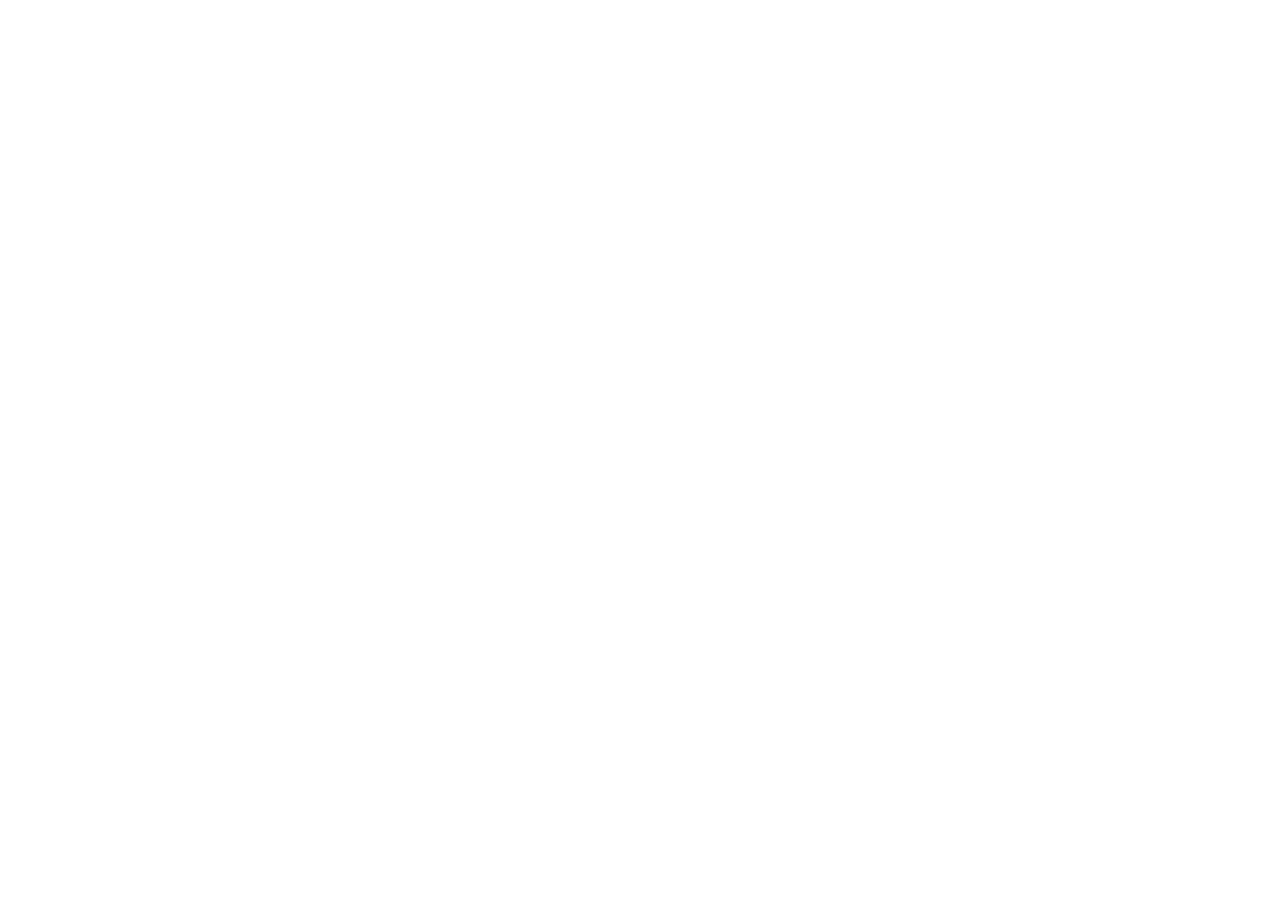
==== 4-forms/index.html @ 71d7beb8 "Forms" ====
<!DOCTYPE html>
<html lang="sv">
<head>
    <meta charset="ISO-8859-1" />
    <title>JavaScript - MemoryGame</title>
    <link rel="stylesheet" href="css/foundation.css">
    <link rel="stylesheet" href="css/normalize.css">
    <link rel="stylesheet" href="css/style.css">
</head>
<body>
<main>    
<!--    <div class="large-3 columns">
         <h3>MemoryGame <small> subtitle</small></h3>
    </div>-->
</main>
<!--<script src="Drag.js"></script>-->
<script src="script/random.js"></script>
<script src="script/MemoryBrick.js"></script>
<script src="script/MemoryGame.js"></script>

</body>
</html>
---- 4-forms/css/style.css ----
.gameContainer {
        width:250px; 
    }
		.flip-container {
			-webkit-perspective: 1000;
			-moz-perspective: 1000;
			perspective: 1000;
            float:left;
            margin:5px;
		}
/* Rotation */
        /*.flip-container:nth-child(1n) {
            -webkit-transform: rotate(-4deg);  
            -moz-transform: rotate(-4deg); 
            transform: rotate(-4deg); 
        }
        .flip-container:nth-child(2n) {
            -webkit-transform: rotate(4deg);  
            -moz-transform: rotate(4deg); 
            transform: rotate(4deg); 
        }
        .flip-container:nth-child(3n) {
            -webkit-transform: rotate(-10deg);  
            -moz-transform: rotate(-10deg); 
            transform: rotate(-10deg); 
        }*/
/* Slut rotation */
        flipper, .flip .flipper {
			-webkit-transform: rotateY(180deg);
			-moz-transform: rotateY(180deg);
			transform: rotateY(180deg);
		}

		.flip-container, .front, .back {
			width: 40px;
			height: 40px;
		}

		.flipper {
			-webkit-transition: 0.6s;
			-webkit-transform-style: preserve-3d;

			-moz-transition: 0.6s;
			-moz-transform-style: preserve-3d;

			transition: 0.6s;
			transform-style: preserve-3d;

			position: relative;
		}

		.front, .back {
			-webkit-backface-visibility: hidden;
			-moz-backface-visibility: hidden;
			backface-visibility: hidden;
            background-repeat:no-repeat;
			position: absolute;
			top: 0;
			left: 0;
		}

		.front {
			background-image: url(../pics/0.png);
			border: 1px solid #ccc;
			z-index: 2;
		}

		.back {
			-webkit-transform: rotateY(180deg);
			-moz-transform: rotateY(180deg);
			transform: rotateY(180deg);
		}
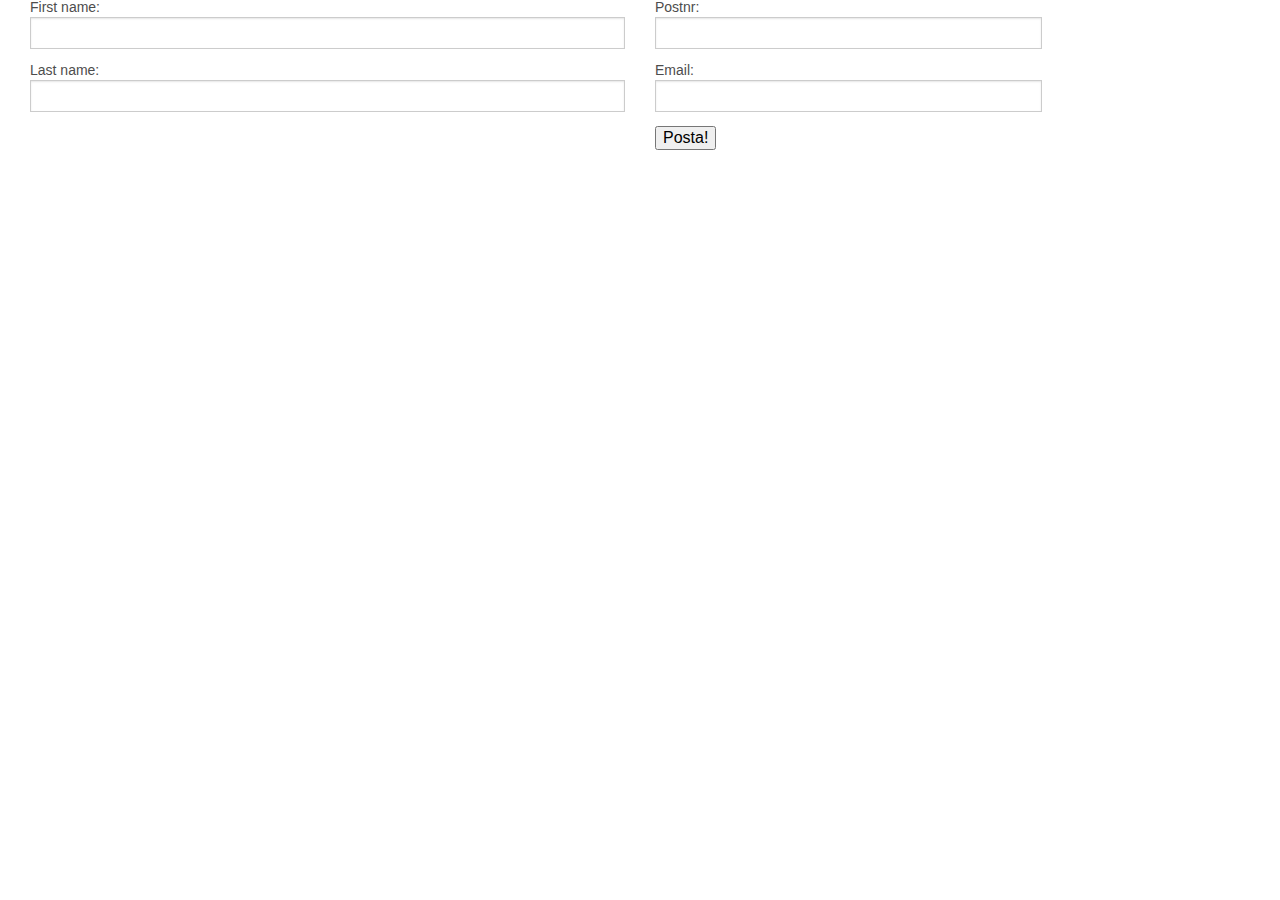
==== commit 92df6a1e: "Forms" ====
--- a/4-forms/index.html
+++ b/4-forms/index.html
@@ -2,21 +2,45 @@
 <html lang="sv">
 <head>
     <meta charset="ISO-8859-1" />
-    <title>JavaScript - MemoryGame</title>
+    <title>JavaScript - Form</title>
     <link rel="stylesheet" href="css/foundation.css">
     <link rel="stylesheet" href="css/normalize.css">
     <link rel="stylesheet" href="css/style.css">
 </head>
 <body>
-<main>    
-<!--    <div class="large-3 columns">
-         <h3>MemoryGame <small> subtitle</small></h3>
-    </div>-->
+<main>
+    <form class="columns large-12" id="myform" target="_blank" action="http://voyager.lnu.se/tekinet/kurser/dtt/wp_webbteknik/process_form.php" method="post">
+      <div class="large-6 left columns">
+      <label for="firstname">First name: </label><input type="text" id="firstname" class="notEmpty" /> <!--F�r inte vara tom-->
+      <label for="lastname">Last name: </label><input type="text" id="lastname" class="notEmpty" /><!--F�r inte vara tom-->
+      </div>
+      <div class="large-4 left columns">
+      <label for="postnr">Postnr: </label><input type="text" id ="postnr" class="onlyNumbers"/><!--Endast siffror, i formen XXXXX-->
+      <label for="mail">Email: </label><input type="email" id="mail" class="mail"/><!-- Enbart e-postadresser p� korrekt form f�r anges h�r -->
+      <input type="submit" value="Posta!"/>
+    </div>
+    </form>
 </main>
-<!--<script src="Drag.js"></script>-->
-<script src="script/random.js"></script>
-<script src="script/MemoryBrick.js"></script>
-<script src="script/MemoryGame.js"></script>
+<script src="script.js"></script>
 
+<!--    <form id="Form1">
+<label>Type anything but "fun": <input id="noFun" type="text" oninput="checkValid(this)" required ><input type="submit"></label>
+
+<div id="err"></div>
+</form>
+<script>
+    function checkValid(input) {
+        if (input.value == "fun") {
+            input.setCustomValidity("You're having too much fun!");
+        } else {
+            // input is fine -- reset the error message
+            input.setCustomValidity('');
+        }
+    }
+    function previewMessage() {
+        //var myform = document.getElementById("noFun")
+        //document.getElementById("err").innerHTML = myform.validationMessage;
+    }
+</script>-->
 </body>
 </html>
--- a/4-forms/css/style.css
+++ b/4-forms/css/style.css
@@ -1,72 +1,14 @@
- .gameContainer {
-        width:250px; 
-    }
-		.flip-container {
-			-webkit-perspective: 1000;
-			-moz-perspective: 1000;
-			perspective: 1000;
-            float:left;
-            margin:5px;
-		}
-/* Rotation */
-        /*.flip-container:nth-child(1n) {
-            -webkit-transform: rotate(-4deg);  
-            -moz-transform: rotate(-4deg); 
-            transform: rotate(-4deg); 
-        }
-        .flip-container:nth-child(2n) {
-            -webkit-transform: rotate(4deg);  
-            -moz-transform: rotate(4deg); 
-            transform: rotate(4deg); 
-        }
-        .flip-container:nth-child(3n) {
-            -webkit-transform: rotate(-10deg);  
-            -moz-transform: rotate(-10deg); 
-            transform: rotate(-10deg); 
-        }*/
-/* Slut rotation */
-        flipper, .flip .flipper {
-			-webkit-transform: rotateY(180deg);
-			-moz-transform: rotateY(180deg);
-			transform: rotateY(180deg);
-		}
-
-		.flip-container, .front, .back {
-			width: 40px;
-			height: 40px;
-		}
-
-		.flipper {
-			-webkit-transition: 0.6s;
-			-webkit-transform-style: preserve-3d;
-
-			-moz-transition: 0.6s;
-			-moz-transform-style: preserve-3d;
-
-			transition: 0.6s;
-			transform-style: preserve-3d;
-
-			position: relative;
-		}
-
-		.front, .back {
-			-webkit-backface-visibility: hidden;
-			-moz-backface-visibility: hidden;
-			backface-visibility: hidden;
-            background-repeat:no-repeat;
-			position: absolute;
-			top: 0;
-			left: 0;
-		}
-
-		.front {
-			background-image: url(../pics/0.png);
-			border: 1px solid #ccc;
-			z-index: 2;
-		}
-
-		.back {
-			-webkit-transform: rotateY(180deg);
-			-moz-transform: rotateY(180deg);
-			transform: rotateY(180deg);
-		}
+input:not(:focus):invalid {
+  outline: 2px solid red;
+  background-color:red;
+}
+input:focus:invalid {
+  outline: 2px solid blue;
+}
+/*input:focus:invalid {
+  outline: 2px solid blue;
+}*/
+.err {
+    color:red; 
+    font-size:80%;
+}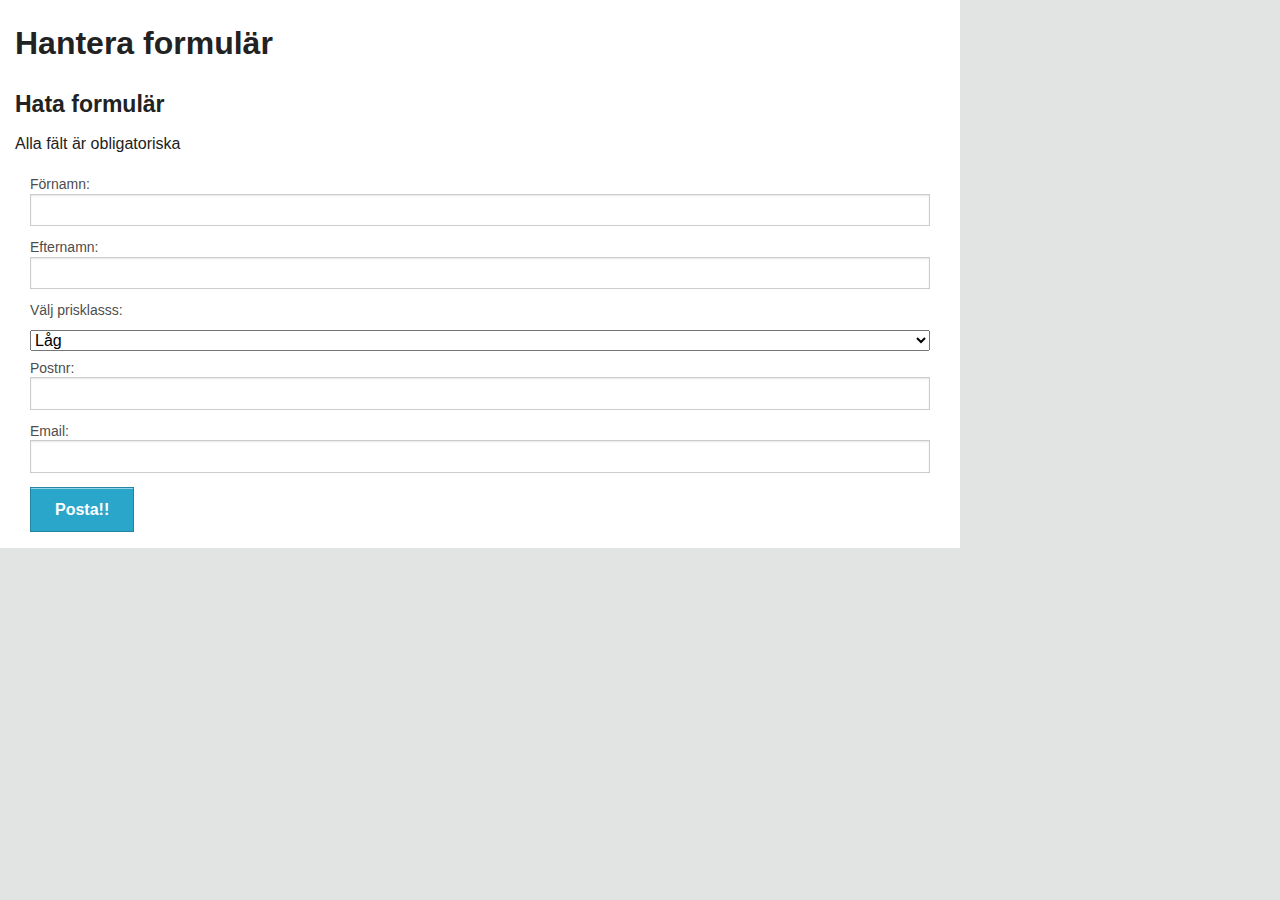
==== commit cda5da78: "Form klar" ====
--- a/4-forms/index.html
+++ b/4-forms/index.html
@@ -9,38 +9,57 @@
 </head>
 <body>
 <main>
-    <form class="columns large-12" id="myform" target="_blank" action="http://voyager.lnu.se/tekinet/kurser/dtt/wp_webbteknik/process_form.php" method="post">
-      <div class="large-6 left columns">
-      <label for="firstname">First name: </label><input type="text" id="firstname" class="notEmpty" /> <!--F�r inte vara tom-->
-      <label for="lastname">Last name: </label><input type="text" id="lastname" class="notEmpty" /><!--F�r inte vara tom-->
-      </div>
-      <div class="large-4 left columns">
-      <label for="postnr">Postnr: </label><input type="text" id ="postnr" class="onlyNumbers"/><!--Endast siffror, i formen XXXXX-->
-      <label for="mail">Email: </label><input type="email" id="mail" class="mail"/><!-- Enbart e-postadresser p� korrekt form f�r anges h�r -->
-      <input type="submit" value="Posta!"/>
+    <div class="large-9 columns" id="formContainer">
+    <h1>Hantera formul�r</h1>
+    <h4>Hata formul�r</h4>
+    <p>Alla f�lt �r obligatoriska</p>
+    <form class="columns large-12" id="myform" action="http://voyager.lnu.se/tekinet/kurser/dtt/wp_webbteknik/process_form.php" method="post">
+<!--      <div class="large-6 left columns">-->
+      <label for="firstname">F�rnamn: </label><input type="text" id="firstname" name="F�rnamn" class="notEmpty"/><div class="err"></div> <!--F�r inte vara tom-->
+      <label for="lastname">Efternamn: </label><input type="text" id="lastname" name="efternamn" class="notEmpty" /><div class="err"></div><!--F�r inte vara tom-->
+      <label for="select">V�lj prisklasss: </label>
+        <select>
+          <option>L�g</option>
+          <option>Medel</option>
+          <option>H�g</option>
+          <option>Apple</option>
+      </select>
+<!--      </div>-->
+<!--      <div class="large-4 left columns">-->
+      <label for="postnr">Postnr: </label><input type="text" id ="postal" name="onlyNumbers"/><div class="err"></div><!--Endast siffror, i formen XXXXX-->
+      <label for="mail">Email: </label><input type="text" id="mail" name="mail"/><div class="err"></div><!-- Enbart e-postadresser p� korrekt form f�r anges h�r -->
+      <button type="submit" id="submitBtn" name="submitBtn">Posta!!</button>
+<!--    </div>-->
+    </form>
     </div>
-    </form>
+   <!-- <div id="popup">
+        <h1>Bekr�fta dina uppgifter</h1>
+        <table>
+            <tr>
+                <td> F�rnamn: </td>
+                <td>f�rnamnet</td>
+            </tr>
+            <tr>
+                <td> Efternamn: </td>
+                <td>efternamnet</td>
+            </tr>
+            <tr>
+                <td> Val: </td>
+                <td>Valet</td>
+            </tr>
+            <tr>
+                <td> Postkod: </td>
+                <td>postkoden</td>
+            </tr>
+            <tr>
+                <td> Mail: </td>
+                <td>Mailen</td>
+            </tr>
+        </table>
+        <button id="confirm">Bekr�fta</button>
+       <button id="confirm">avbryt</button>
+    </div>-->
 </main>
 <script src="script.js"></script>
-
-<!--    <form id="Form1">
-<label>Type anything but "fun": <input id="noFun" type="text" oninput="checkValid(this)" required ><input type="submit"></label>
-
-<div id="err"></div>
-</form>
-<script>
-    function checkValid(input) {
-        if (input.value == "fun") {
-            input.setCustomValidity("You're having too much fun!");
-        } else {
-            // input is fine -- reset the error message
-            input.setCustomValidity('');
-        }
-    }
-    function previewMessage() {
-        //var myform = document.getElementById("noFun")
-        //document.getElementById("err").innerHTML = myform.validationMessage;
-    }
-</script>-->
 </body>
 </html>
--- a/4-forms/css/style.css
+++ b/4-forms/css/style.css
@@ -1,14 +1,38 @@
 input:not(:focus):invalid {
-  outline: 2px solid red;
-  background-color:red;
+  outline: 1px solid red;
+  background-color:#fdc1ca;
 }
 input:focus:invalid {
-  outline: 2px solid blue;
+  outline: 1px solid blue;
 }
-/*input:focus:invalid {
-  outline: 2px solid blue;
+/*input:not(:focus):valid {
+  outline: 1px solid blue;
+  background-color:#d8eff1;
 }*/
 .err {
     color:red; 
-    font-size:80%;
-}+    font-size:70%;
+    margin:10px;
+}
+select {
+    margin-top:10px;
+    margin-bottom:10px;
+}
+body {
+    background-color:#e2e4e4;
+}
+#formContainer {
+    background-color:white; 
+    z-index:10;
+}
+.popup {
+    position:absolute;
+    background-color:white; 
+    top:50px;
+    left:50px;
+    z-index:20;
+    padding:10px;
+}
+    .popup table {
+        width:100%;
+    }